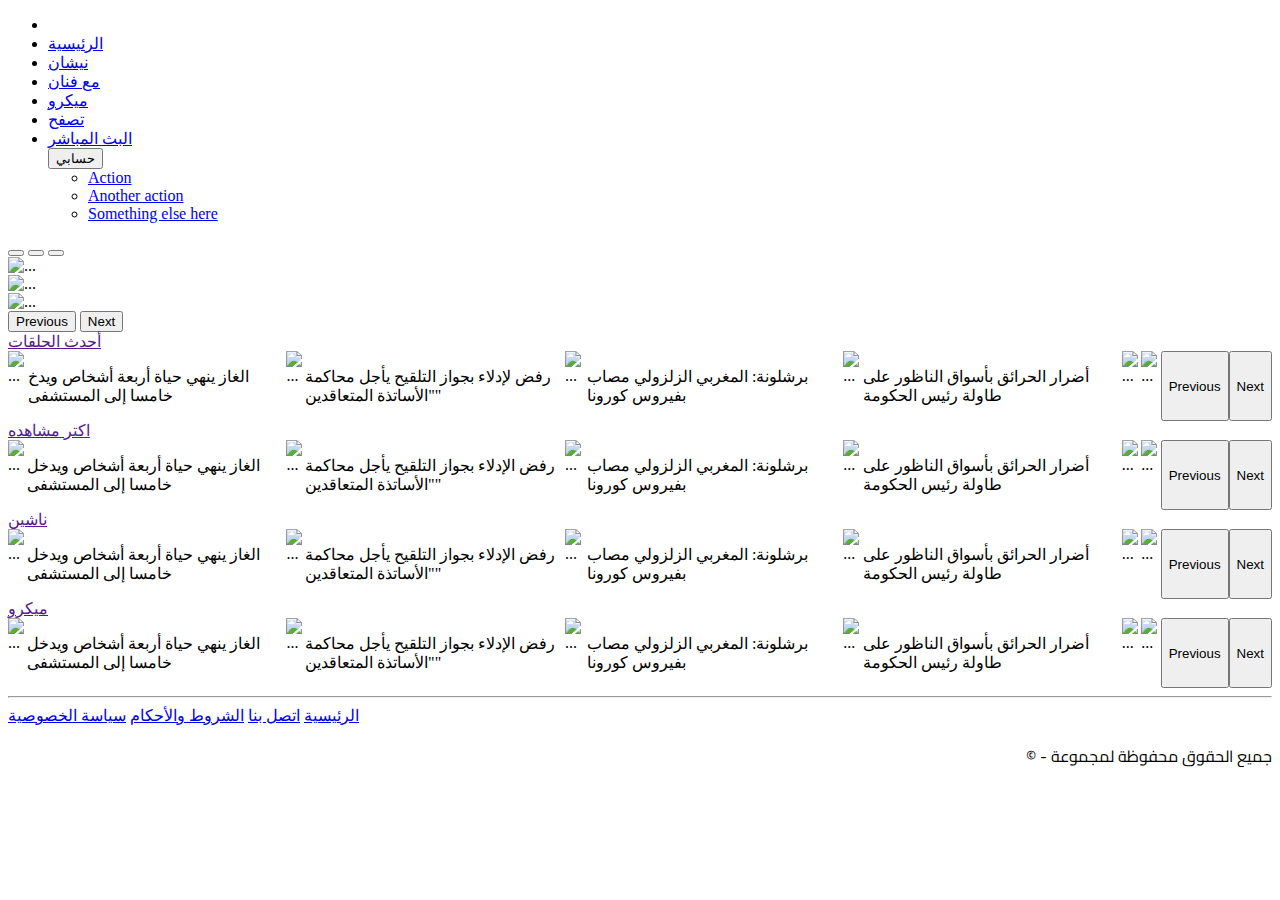
==== Home.html @ a3619cd4 "modifie" ====
<!doctype html>
<html lang="en">
  <head>
    <meta http-equiv="X-UA-Compatible" content="IE=edge">
    <meta name="viewport" content="width=device-width, initial-scale=1.0">
    <meta charset="utf-8">
    <link rel="stylesheet" href="css/home.css">
    <link rel="preconnect" href="https://fonts.googleapis.com">
    <link rel="preconnect" href="https://fonts.gstatic.com" crossorigin>
    <link href="https://fonts.googleapis.com/css2?family=Cairo:wght@200&display=swap" rel="stylesheet">
    <link href="https://cdn.jsdelivr.net/npm/bootstrap@5.1.3/dist/css/bootstrap.min.css" rel="stylesheet" integrity="sha384-1BmE4kWBq78iYhFldvKuhfTAU6auU8tT94WrHftjDbrCEXSU1oBoqyl2QvZ6jIW3" crossorigin="anonymous">
    <script src="https://cdn.jsdelivr.net/npm/@popperjs/core@2.11.5/dist/umd/popper.min.js" integrity="sha384-Xe+8cL9oJa6tN/veChSP7q+mnSPaj5Bcu9mPX5F5xIGE0DVittaqT5lorf0EI7Vk" crossorigin="anonymous"></script>
    <script src="https://cdn.jsdelivr.net/npm/bootstrap@5.2.0-beta1/dist/js/bootstrap.min.js" integrity="sha384-kjU+l4N0Yf4ZOJErLsIcvOU2qSb74wXpOhqTvwVx3OElZRweTnQ6d31fXEoRD1Jy" crossorigin="anonymous"></script>
    <title>RIFTV</title>
  </head>

<body>
<div>
<nav class="bg-dark">
<ul class="nav">
    <li class="nav-item">
    <a href="#" class="navbar-brand"><img src="/img/logo.png" alt=""></a>
    </li>
    <li class="nav-item">
    <a class="nav-link text-white" href="#">الرئيسية</a>
    </li>
    <li class="nav-item">
    <a class="nav-link text-white" href="#">نيشان</a>
    </li>
    <li class="nav-item">
    <a class="nav-link text-white" href="#">مع فنان</a>
    </li>
    <li class="nav-item">
    <a class="nav-link text-white" href="#">ميكرو</a>
    </li>
    <li class="nav-item">
    <a class="nav-link text-white" href="#">تصفح</a>
    </li>
    <li class="nav-item">
    <a class="nav-link text-white" href="#">البث المباشر</a>
    </li>
<div class="dropdown">
    <button class="btn btn-dark dropdown-toggle" type="button" id="dropdownMenuButton1" data-bs-toggle="dropdown" aria-expanded="false">
        حسابي
    </button>
    <ul class="dropdown-menu" aria-labelledby="dropdownMenuButton1">
        <li><a class="dropdown-item" href="#">Action</a></li>
        <li><a class="dropdown-item" href="#">Another action</a></li>
        <li><a class="dropdown-item" href="#">Something else here</a></li>
    </ul>
</div>
</ul>
</nav>
<div id="carouselExampleIndicators" class="carousel slide" data-bs-ride="carousel">
<div class="carousel-indicators">
    <button type="button" data-bs-target="#carouselExampleIndicators" data-bs-slide-to="0" class="active" aria-current="true" aria-label="Slide 1"></button>
    <button type="button" data-bs-target="#carouselExampleIndicators" data-bs-slide-to="1" aria-label="Slide 2"></button>
    <button type="button" data-bs-target="#carouselExampleIndicators" data-bs-slide-to="2" aria-label="Slide 3"></button>
</div>
<div class="carousel-inner">
    <div class="carousel-item active">
    <img src="/img/HeroImg.png" class="d-block w-100" alt="...">
    </div>
    <div class="carousel-item">
    <img src="/img/HeroImg.png" class="d-block w-100" alt="...">
    </div>
    <div class="carousel-item">
    <img src="/img/HeroImg.png" class="d-block w-100" alt="...">
    </div>
</div>
<button class="carousel-control-prev" type="button" data-bs-target="#carouselExampleIndicators" data-bs-slide="prev">
    <span class="carousel-control-prev-icon" aria-hidden="true"></span>
    <span class="visually-hidden">Previous</span>
</button>
<button class="carousel-control-next" type="button" data-bs-target="#carouselExampleIndicators" data-bs-slide="next">
    <span class="carousel-control-next-icon" aria-hidden="true"></span>
    <span class="visually-hidden">Next</span>
</button>
</div>
<div>
<section class="bg-dark">
<a class="hero1 text-white" href="">أحدث الحلقات</a>
</div>
<div id="carouselExampleSlidesOnly bg-dark" class="carousel slide" data-bs-ride="carousel">
  <div class="carousel-inner bg-dark" style="display: flex;">
    <div class="card bg-dark text-white" style="width: 25rem; display: flex;">
    <img src="img/image1.png" class="card-img-top" alt="...">
    <div class="card-body">
      <p class="card-text">الغاز ينهي حياة أربعة أشخاص ويدخ خامسا إلى المستشفى</p>
    </div>
  </div>
  <div class="card bg-dark text-white" style="width: 25rem; display: flex;">
    <img src="img/image2.png" class="card-img-top" alt="...">
    <div class="card-body">
      <p class="card-text">رفض لإدلاء بجواز التلقيح يأجل محاكمة "الأساتذة المتعاقدين" </p>
    </div>
  </div>
  <div class="card bg-dark text-white" style="width: 25rem; display: flex;">
    <img src="img/image3.png" class="card-img-top" alt="...">
    <div class="card-body">
      <p class="card-text">برشلونة: المغربي الزلزولي مصاب بفيروس كورونا</p>
    </div>
  </div>
  <div class="card bg-dark text-white" style="width: 25rem; display: flex;">
    <img src="img/image4.png" class="card-img-top" alt="...">
    <div class="card-body">
      <p class="card-text">أضرار الحرائق بأسواق الناظور على طاولة رئيس الحكومة</p>
    </div>
  </div>
  <div class="carousel-item">
    <img src="..." class="d-block w-100" alt="...">
  </div>
  <div class="carousel-item">
    <img src="..." class="d-block w-100" alt="...">
  </div>
  <button class="carousel-control-prev" type="button" data-bs-target="#carouselExampleDark" data-bs-slide="prev">
    <span class="carousel-control-prev-icon" aria-hidden="true"></span>
    <span class="visually-hidden">Previous</span>
  </button>
  <button class="carousel-control-next" type="button" data-bs-target="#carouselExampleDark" data-bs-slide="next">
    <span class="carousel-control-next-icon" aria-hidden="true"></span>
    <span class="visually-hidden">Next</span>
  </button>
</div>
</div>
<div>
<section class="bg-dark">
  <a class="hero1 text-white" href="">اكتر مشاهده</a>
</section>
</div>
<div id="carouselExampleSlidesOnly bg-dark" class="carousel slide" data-bs-ride="carousel">
  <div class="carousel-inner bg-dark" style="display: flex;">
    <div class="card bg-dark text-white" style="width: 25rem; display: flex;">
      <img src="img/image1.png" class="card-img-top" alt="...">
      <div class="card-body">
        <p class="card-text">الغاز ينهي حياة أربعة أشخاص ويدخل خامسا إلى المستشفى</p>
      </div>
    </div>
    <div class="card bg-dark text-white" style="width: 25rem; display: flex;">
      <img src="img/image2.png" class="card-img-top" alt="...">
      <div class="card-body">
        <p class="card-text">رفض الإدلاء بجواز التلقيح يأجل محاكمة "الأساتذة المتعاقدين" </p>
      </div>
    </div>
    <div class="card bg-dark text-white" style="width: 25rem; display: flex;">
      <img src="img/image3.png" class="card-img-top" alt="...">
      <div class="card-body">
        <p class="card-text">برشلونة: المغربي الزلزولي مصاب بفيروس كورونا</p>
      </div>
    </div>
    <div class="card bg-dark text-white" style="width: 25rem; display: flex;">
      <img src="img/image4.png" class="card-img-top" alt="...">
      <div class="card-body">
        <p class="card-text">أضرار الحرائق بأسواق الناظور على طاولة رئيس الحكومة</p>
      </div>
    </div>
    <div class="carousel-item">
      <img src="..." class="d-block w-100" alt="...">
    </div>
    <div class="carousel-item">
      <img src="..." class="d-block w-100" alt="...">
    </div>
    <button class="carousel-control-prev" type="button" data-bs-target="#carouselExampleDark" data-bs-slide="prev">
      <span class="carousel-control-prev-icon" aria-hidden="true"></span>
      <span class="visually-hidden">Previous</span>
    </button>
    <button class="carousel-control-next" type="button" data-bs-target="#carouselExampleDark" data-bs-slide="next">
      <span class="carousel-control-next-icon" aria-hidden="true"></span>
      <span class="visually-hidden">Next</span>
    </button>
  </div>
</div>
<div>
<section class="bg-dark">
  <a class="hero1 text-white" href="">ناشين</a>
</section>
</div>
<div id="carouselExampleSlidesOnly bg-dark" class="carousel slide" data-bs-ride="carousel">
<div class="carousel-inner bg-dark" style="display: flex;">
  <div class="card bg-dark text-white" style="width: 25rem; display: flex;">
    <img src="img/image1.png" class="card-img-top" alt="...">
    <div class="card-body">
      <p class="card-text">الغاز ينهي حياة أربعة أشخاص ويدخل خامسا إلى المستشفى</p>
    </div>
  </div>
  <div class="card bg-dark text-white" style="width: 25rem; display: flex;">
    <img src="img/image2.png" class="card-img-top" alt="...">
    <div class="card-body">
      <p class="card-text">رفض الإدلاء بجواز التلقيح يأجل محاكمة "الأساتذة المتعاقدين" </p>
    </div>
  </div>
  <div class="card bg-dark text-white" style="width: 25rem; display: flex;">
    <img src="img/image3.png" class="card-img-top" alt="...">
    <div class="card-body">
      <p class="card-text">برشلونة: المغربي الزلزولي مصاب بفيروس كورونا</p>
    </div>
  </div>
  <div class="card bg-dark text-white" style="width: 25rem; display: flex;">
    <img src="img/image4.png" class="card-img-top" alt="...">
    <div class="card-body">
      <p class="card-text">أضرار الحرائق بأسواق الناظور على طاولة رئيس الحكومة</p>
    </div>
  </div>
  <div class="carousel-item">
    <img src="..." class="d-block w-100" alt="...">
  </div>
  <div class="carousel-item">
    <img src="..." class="d-block w-100" alt="...">
  </div>
  <button class="carousel-control-prev" type="button" data-bs-target="#carouselExampleDark" data-bs-slide="prev">
    <span class="carousel-control-prev-icon" aria-hidden="true"></span>
    <span class="visually-hidden">Previous</span>
  </button>
  <button class="carousel-control-next" type="button" data-bs-target="#carouselExampleDark" data-bs-slide="next">
    <span class="carousel-control-next-icon" aria-hidden="true"></span>
    <span class="visually-hidden">Next</span>
  </button>
</div>
</div>
<div>
  <section class="bg-dark">
    <a class="hero1 text-white" href="">ميكرو</a>
  </section>
</div>
<div id="carouselExampleSlidesOnly bg-dark" class="carousel slide" data-bs-ride="carousel">
<div class="carousel-inner bg-dark" style="display: flex;">
  <div class="card bg-dark text-white" style="width: 25rem; display: flex;">
    <img src="img/image1.png" class="card-img-top" alt="...">
    <div class="card-body">
      <p class="card-text">الغاز ينهي حياة أربعة أشخاص ويدخل خامسا إلى المستشفى</p>
    </div>
  </div>
  <div class="card bg-dark text-white" style="width: 25rem; display: flex;">
    <img src="img/image2.png" class="card-img-top" alt="...">
    <div class="card-body">
      <p class="card-text">رفض الإدلاء بجواز التلقيح يأجل محاكمة "الأساتذة المتعاقدين" </p>
    </div>
  </div>
  <div class="card bg-dark text-white" style="width: 25rem; display: flex;">
    <img src="img/image3.png" class="card-img-top" alt="...">
    <div class="card-body">
      <p class="card-text">برشلونة: المغربي الزلزولي مصاب بفيروس كورونا</p>
    </div>
  </div>
  <div class="card bg-dark text-white" style="width: 25rem; display: flex;">
    <img src="img/image4.png" class="card-img-top" alt="...">
    <div class="card-body">
      <p class="card-text">أضرار الحرائق بأسواق الناظور على طاولة رئيس الحكومة</p>
    </div>
  </div>
  <div class="carousel-item">
    <img src="..." class="d-block w-100" alt="...">
  </div>
  <div class="carousel-item">
    <img src="..." class="d-block w-100" alt="...">
  </div>
  <button class="carousel-control-prev" type="button" data-bs-target="#carouselExampleDark" data-bs-slide="prev">
    <span class="carousel-control-prev-icon" aria-hidden="true"></span>
    <span class="visually-hidden">Previous</span>
  </button>
  <button class="carousel-control-next" type="button" data-bs-target="#carouselExampleDark" data-bs-slide="next">
    <span class="carousel-control-next-icon" aria-hidden="true"></span>
    <span class="visually-hidden">Next</span>
  </button>
</div>
</div>
</section>
<section class="bg-dark">
<footer class="main-footer bg-dark text-white">
  <hr />
<div class="rox">
  <div class="col-sm">
    <div class="footer"><a href="#" class="text-white">الرئيسية</a>
    <a href="#" class="text-white">اتصل بنا</a>
    <a href="#" class="text-white">الشروط والأحكام</a>
    <a href="#" class="text-white">سياسة الخصوصية</a></div>
    <div style="font-family: 'Cairo', sans-serif; direction: rtl;"><p class="text-center bg-dark text-white">جميع الحقوق محفوظة لمجموعة - ©</p></div>
  </div>
</div>
</footer>
</section>
</div>
    <script src="/js/bootstrap.bundle.min.js"></script>
  </body>
</html>
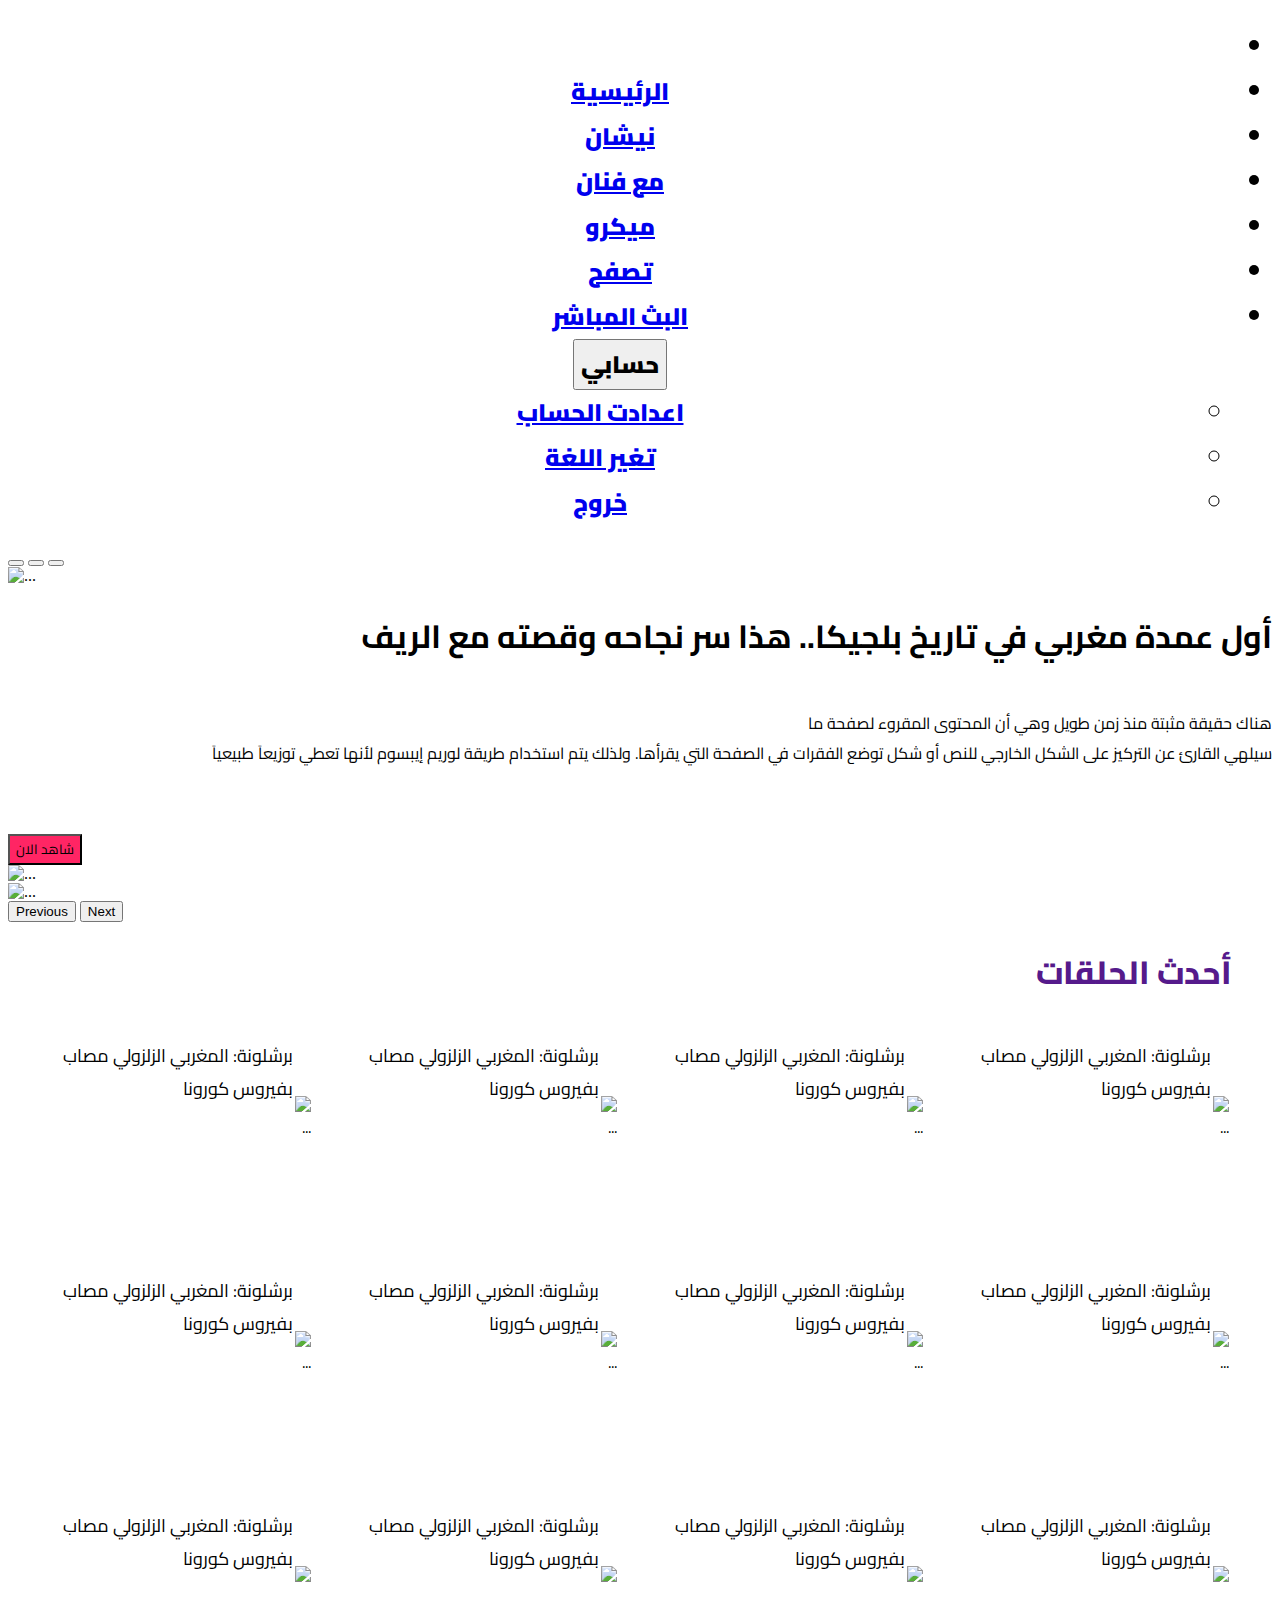
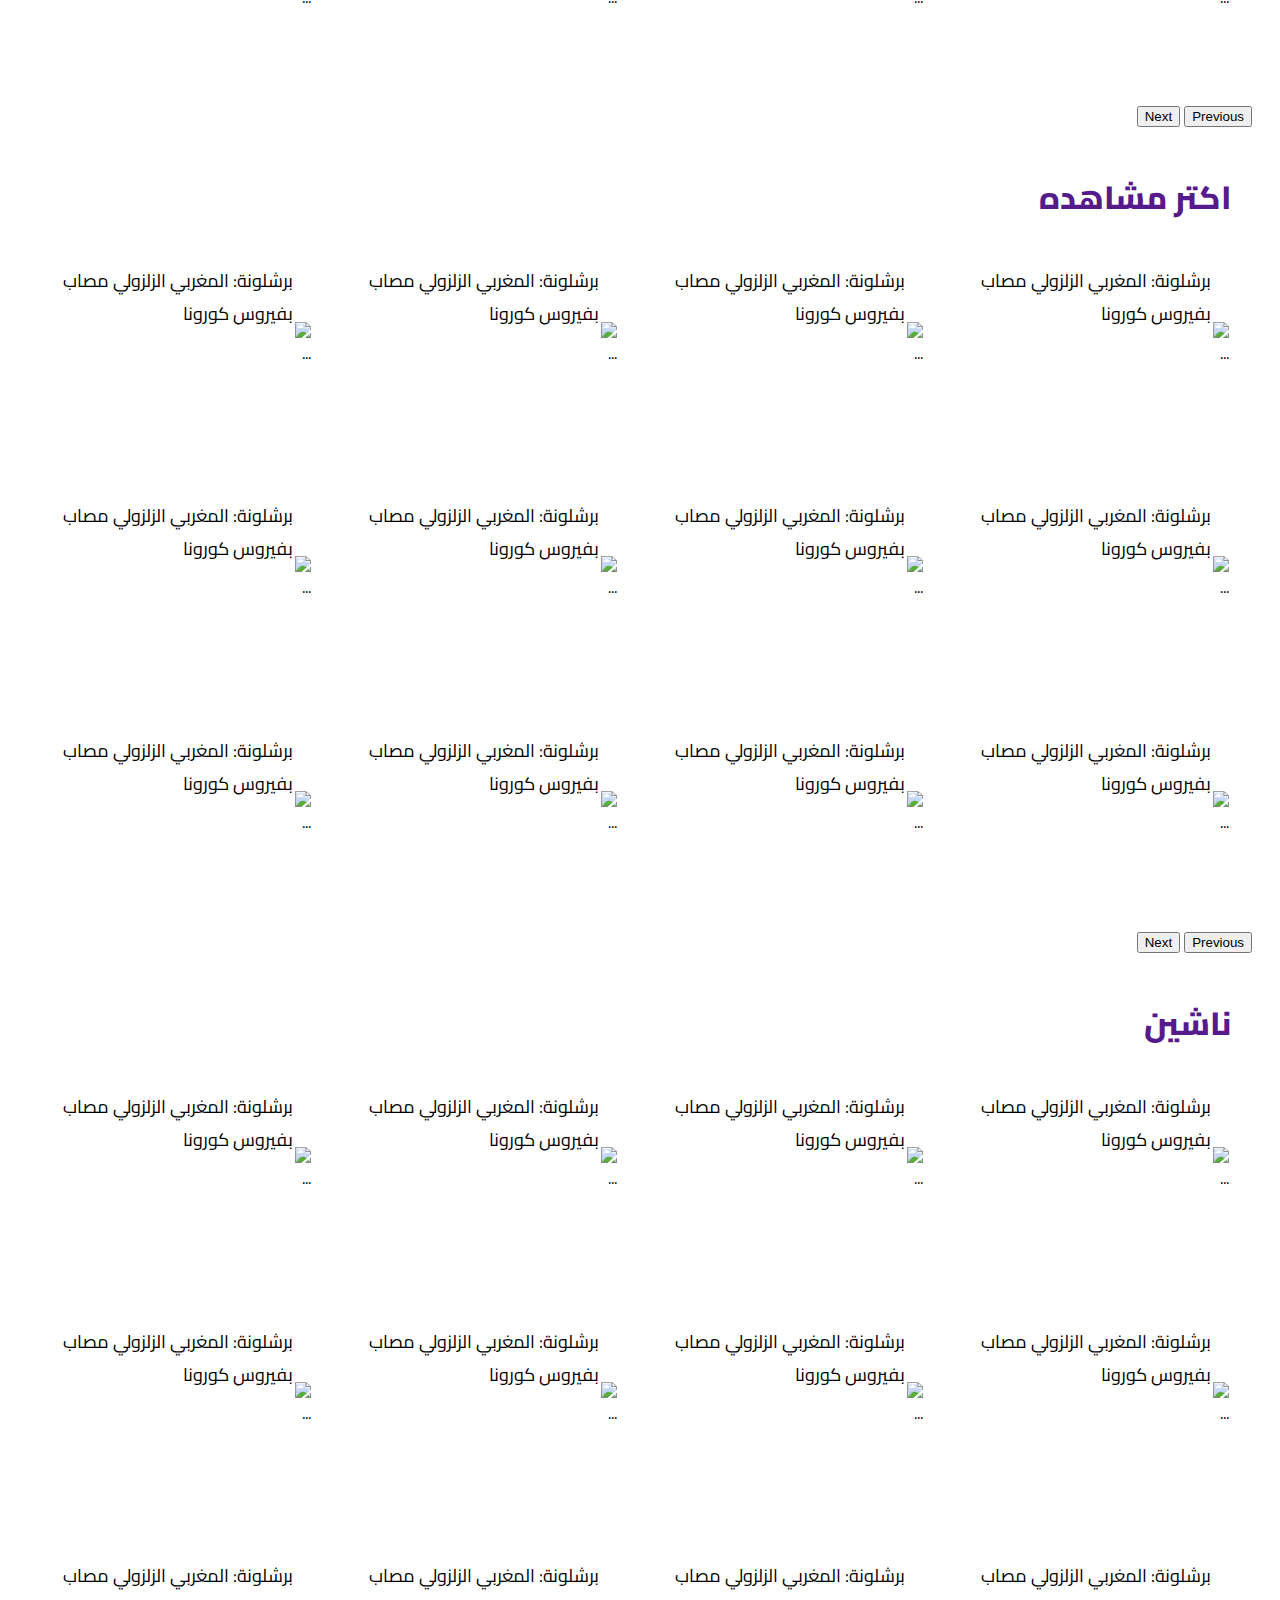
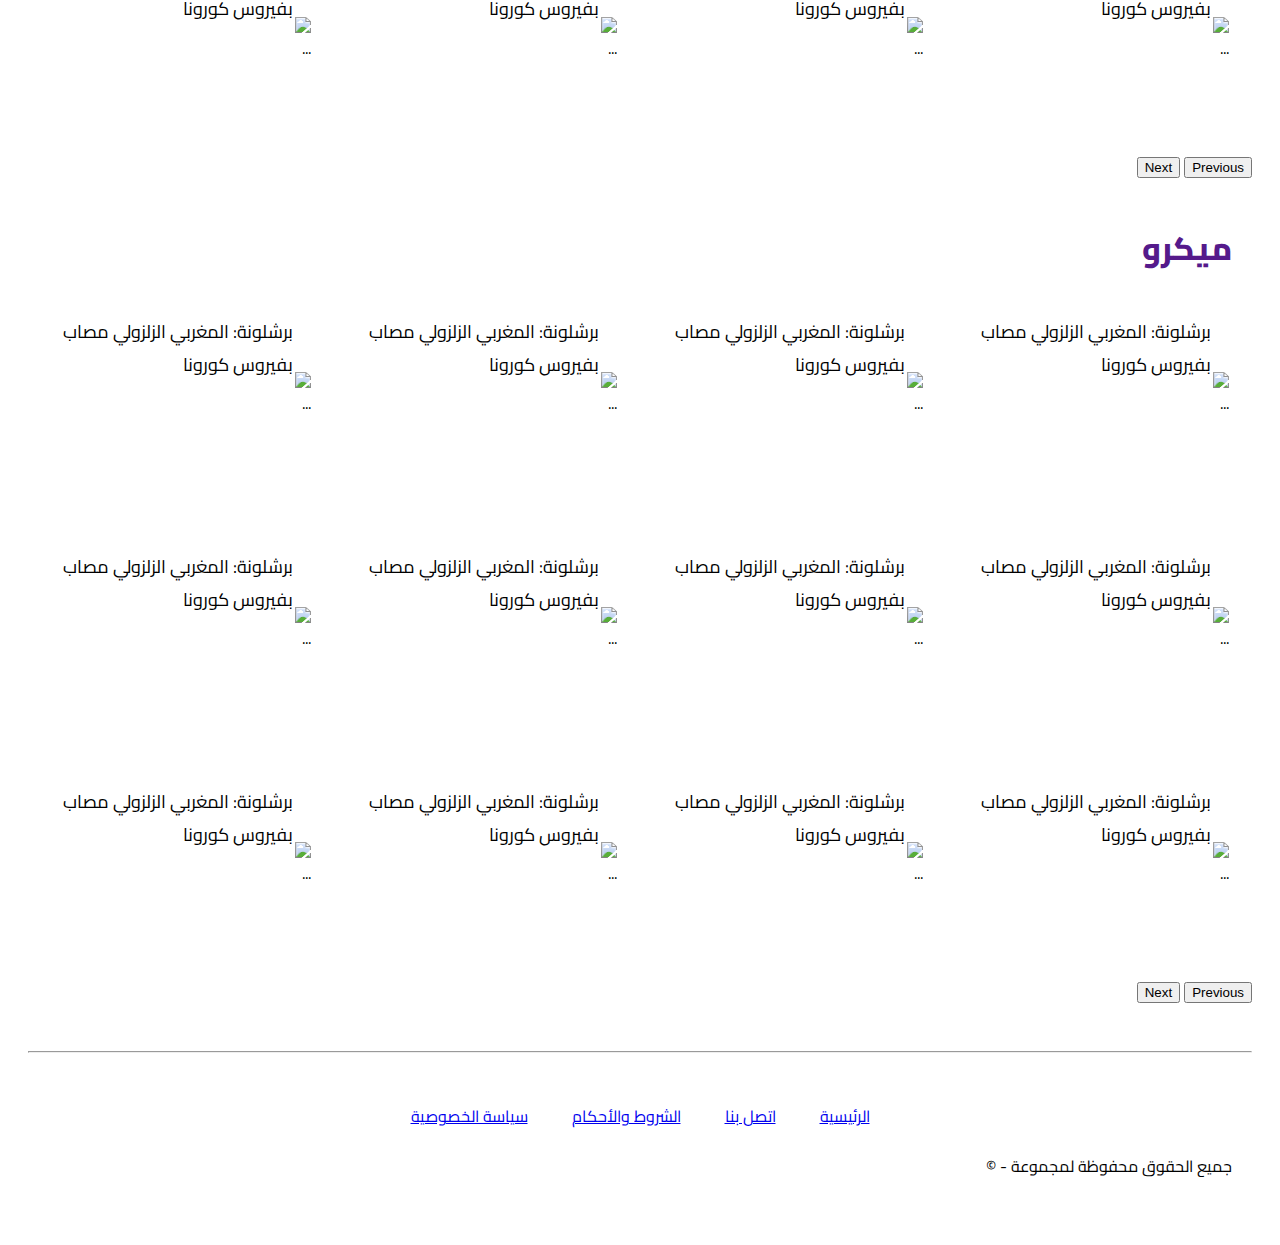
==== commit 31b13220: "dropdown" ====
--- a/Home.html
+++ b/Home.html
@@ -39,247 +39,645 @@
     <li class="nav-item">
     <a class="nav-link text-white" href="#">البث المباشر</a>
     </li>
-<div class="dropdown">
-    <button class="btn btn-dark dropdown-toggle" type="button" id="dropdownMenuButton1" data-bs-toggle="dropdown" aria-expanded="false">
+<div class="dropdown position-absolute top-0 start-0 ps-5 d-flex pt-4">
+    <button class="btn btn-dark dropdown-toggle" style="font-size: 24px; font-weight: 900; font-family: 'Cairo', sans-serif; text-align: center; align-items: center;"
+     type="button" id="dropdownMenuButton1" data-bs-toggle="dropdown" aria-expanded="false">
         حسابي
     </button>
     <ul class="dropdown-menu" aria-labelledby="dropdownMenuButton1">
-        <li><a class="dropdown-item" href="#">Action</a></li>
-        <li><a class="dropdown-item" href="#">Another action</a></li>
-        <li><a class="dropdown-item" href="#">Something else here</a></li>
+        <li><a class="dropdown-item" href="#">اعدادت الحساب</a></li>
+        <li><a class="dropdown-item" href="#">تغير اللغة</a></li>
+        <li><a class="dropdown-item" href="#">خروج</a></li>
     </ul>
 </div>
 </ul>
 </nav>
+<header>
 <div id="carouselExampleIndicators" class="carousel slide" data-bs-ride="carousel">
 <div class="carousel-indicators">
-    <button type="button" data-bs-target="#carouselExampleIndicators" data-bs-slide-to="0" class="active" aria-current="true" aria-label="Slide 1"></button>
-    <button type="button" data-bs-target="#carouselExampleIndicators" data-bs-slide-to="1" aria-label="Slide 2"></button>
-    <button type="button" data-bs-target="#carouselExampleIndicators" data-bs-slide-to="2" aria-label="Slide 3"></button>
+  <button  type="button" data-bs-target="#carouselExampleIndicators" data-bs-slide-to="0" class="active" aria-current="true" aria-label="Slide 1"></button>
+  <button  type="button" data-bs-target="#carouselExampleIndicators" data-bs-slide-to="1" aria-label="Slide 2"></button>
+  <button  type="button" data-bs-target="#carouselExampleIndicators" data-bs-slide-to="2" aria-label="Slide 3"></button>
 </div>
 <div class="carousel-inner">
-    <div class="carousel-item active">
-    <img src="/img/HeroImg.png" class="d-block w-100" alt="...">
-    </div>
-    <div class="carousel-item">
-    <img src="/img/HeroImg.png" class="d-block w-100" alt="...">
-    </div>
-    <div class="carousel-item">
-    <img src="/img/HeroImg.png" class="d-block w-100" alt="...">
-    </div>
+<div class="carousel-item active">
+<img src="/img/HeroImg.png" class="d-block w-100" alt="...">
+<div class="carousel-caption d-none d-md-block position-absolute top-50 end-0 translate-middle-y">
+  <h1 class="text-end fs-1 fw-bolder px-5"> أول عمدة مغربي في تاريخ بلجيكا.. هذا سر نجاحه وقصته مع الريف</h1>
+  <p class="text-end fw-bold lh-base text-dark fs-4 text-wrap px-5">هناك حقيقة مثبتة منذ زمن طويل وهي أن المحتوى المقروء لصفحة ما
+    <br> سيلهي القارئ عن التركيز على الشكل الخارجي 
+    للنص أو شكل توضع الفقرات في الصفحة التي يقرأها. 
+    ولذلك يتم استخدام طريقة لوريم إيبسوم لأنها تعطي توزيعاَ طبيعياَ</p>
+    <button type="button" class="btn btn-lg col-3 text-white position-absolute top-50 end-0 translate-middle-y"
+      style="background-color: #FF2564; font-family: 'Cairo', sans-serif; margin-top: 50px;">شاهد الان</button>
+</div>
+</div>
+<div class="carousel-item">
+  <img src="/img/HeroImg.png" class="d-block w-100" alt="..."> 
+</div>
+<div class="carousel-item">
+<img src="/img/HeroImg.png" class="d-block w-100" alt="...">
+</div>
 </div>
 <button class="carousel-control-prev" type="button" data-bs-target="#carouselExampleIndicators" data-bs-slide="prev">
-    <span class="carousel-control-prev-icon" aria-hidden="true"></span>
-    <span class="visually-hidden">Previous</span>
+<span class="visually-hidden">Previous</span>
 </button>
 <button class="carousel-control-next" type="button" data-bs-target="#carouselExampleIndicators" data-bs-slide="next">
-    <span class="carousel-control-next-icon" aria-hidden="true"></span>
+<span class="visually-hidden">Next</span>
+</button>
+</div>
+</header>
+
+
+<section class="bg-dark">
+<div class="bg-dark px-4 pt-3" style="direction: rtl;">
+  <a class="hero1 text-white bg-dark" href="">أحدث الحلقات</a>
+</div>
+
+<div id="carouselExampleControls" class="carousel slide" data-bs-ride="carousel">
+<div class="carousel-inner">
+<div class="carousel-item active">
+<div class="cards-wrapper">
+  <div class="card
+ bg-dark">
+    <div class="image-wrapper">
+<img src="/img/image1.png"  alt="...">
+</div>
+<div class="card-body bg-dark text-white">
+<h5 class="card-title"></h5>
+<p class="card-text">برشلونة: المغربي الزلزولي مصاب بفيروس كورونا</p>
+</div>
+</div>
+<div class="card bg-dark">
+<div class="image-wrapper">
+<img src="/img/image2.png"  alt="...">
+</div>
+<div class="card-body bg-dark text-white">
+<h5 class="card-title"></h5>
+<p class="card-text">برشلونة: المغربي الزلزولي مصاب بفيروس كورونا</p>
+</div>
+</div>
+<div class="card bg-dark">
+<div class="image-wrapper">
+<img src="/img/image3.png"  alt="...">
+</div>
+<div class="card-body bg-dark text-white">
+<h5 class="card-title"></h5>
+<p class="card-text">برشلونة: المغربي الزلزولي مصاب بفيروس كورونا</p>
+</div>
+</div>
+<div class="card bg-dark">
+<div class="image-wrapper">
+<img src="/img/image4.png"  alt="...">
+</div>
+<div class="card-body bg-dark text-white">
+<h5 class="card-title"></h5>
+<p class="card-text">برشلونة: المغربي الزلزولي مصاب بفيروس كورونا</p>
+</div>
+</div>
+</div>
+</div>
+<div class="carousel-item">
+<div class="cards-wrapper">
+  <div class="card
+ bg-dark">
+    <div class="image-wrapper">
+<img src="/img/image1.png"  alt="...">
+</div>
+<div class="card-body bg-dark text-white">
+<h5 class="card-title"></h5>
+<p class="card-text">برشلونة: المغربي الزلزولي مصاب بفيروس كورونا</p>
+</div>
+</div>
+<div class="card bg-dark">
+<div class="image-wrapper">
+<img src="/img/image2.png"  alt="...">
+</div>
+<div class="card-body bg-dark text-white">
+<h5 class="card-title"></h5>
+<p class="card-text">برشلونة: المغربي الزلزولي مصاب بفيروس كورونا</p>
+</div>
+</div>
+<div class="card bg-dark">
+<div class="image-wrapper">
+<img src="/img/image3.png"  alt="...">
+</div>
+<div class="card-body bg-dark text-white">
+<h5 class="card-title"></h5>
+<p class="card-text">برشلونة: المغربي الزلزولي مصاب بفيروس كورونا</p>
+</div>
+</div>
+<div class="card bg-dark">
+<div class="image-wrapper">
+<img src="/img/image4.png"  alt="...">
+</div>
+<div class="card-body bg-dark text-white">
+<h5 class="card-title"></h5>
+<p class="card-text">برشلونة: المغربي الزلزولي مصاب بفيروس كورونا</p>
+</div>
+</div>
+</div>
+</div>
+<div class="carousel-item">
+<div class="cards-wrapper">
+  <div class="card
+ bg-dark">
+    <div class="image-wrapper">
+<img src="/img/image1.png"  alt="...">
+</div>
+<div class="card-body bg-dark text-white">
+<h5 class="card-title"></h5>
+<p class="card-text">برشلونة: المغربي الزلزولي مصاب بفيروس كورونا</p>
+</div>
+</div>
+<div class="card bg-dark">
+<div class="image-wrapper">
+<img src="/img/image2.png"  alt="...">
+</div>
+<div class="card-body bg-dark text-white">
+<h5 class="card-title"></h5>
+<p class="card-text">برشلونة: المغربي الزلزولي مصاب بفيروس كورونا</p>
+</div>
+</div>
+<div class="card bg-dark">
+<div class="image-wrapper">
+<img src="/img/image3.png"  alt="...">
+</div>
+<div class="card-body bg-dark text-white">
+<h5 class="card-title"></h5>
+<p class="card-text">برشلونة: المغربي الزلزولي مصاب بفيروس كورونا</p>
+</div>
+</div>
+<div class="card bg-dark">
+<div class="image-wrapper">
+<img src="/img/image4.png"  alt="...">
+</div>
+<div class="card-body bg-dark text-white">
+<h5 class="card-title"></h5>
+<p class="card-text">برشلونة: المغربي الزلزولي مصاب بفيروس كورونا</p>
+</div>
+</div>
+</div>
+</div>
+</div>
+<button class="carousel-control-prev" type="button" data-bs-target="#carouselExampleControls" data-bs-slide="prev">
+<span class="carousel-control-prev-icon position-absolute top-50 start-0 translate-middle" aria-hidden="true"></span>
+<span class="visually-hidden">Previous</span>
+</button>
+<button class="carousel-control-next" type="button" data-bs-target="#carouselExampleControls" data-bs-slide="next">
+<span class="carousel-control-next-icon position-absolute top-50 start-100 translate-middle" aria-hidden="true"></span>
+<span class="visually-hidden">Next</span>
+</button>
+</div>
+</section>
+
+<section class="bg-dark">
+  <div class="bg-dark px-4 pt-3" style="direction: rtl;">
+    <a class="hero1 text-white bg-dark" href=""> اكتر مشاهده</a>
+  </div>
+  
+  <div id="carouselExampleControls" class="carousel slide" data-bs-ride="carousel">
+  <div class="carousel-inner">
+  <div class="carousel-item active">
+  <div class="cards-wrapper">
+    <div class="card
+   bg-dark">
+      <div class="image-wrapper">
+  <img src="/img/image1.png"  alt="...">
+  </div>
+  <div class="card-body bg-dark text-white">
+  <h5 class="card-title"></h5>
+  <p class="card-text">برشلونة: المغربي الزلزولي مصاب بفيروس كورونا</p>
+  </div>
+  </div>
+  <div class="card bg-dark">
+  <div class="image-wrapper">
+  <img src="/img/image2.png"  alt="...">
+  </div>
+  <div class="card-body bg-dark text-white">
+  <h5 class="card-title"></h5>
+  <p class="card-text">برشلونة: المغربي الزلزولي مصاب بفيروس كورونا</p>
+  </div>
+  </div>
+  <div class="card bg-dark">
+  <div class="image-wrapper">
+  <img src="/img/image3.png"  alt="...">
+  </div>
+  <div class="card-body bg-dark text-white">
+  <h5 class="card-title"></h5>
+  <p class="card-text">برشلونة: المغربي الزلزولي مصاب بفيروس كورونا</p>
+  </div>
+  </div>
+  <div class="card bg-dark">
+  <div class="image-wrapper">
+  <img src="/img/image4.png"  alt="...">
+  </div>
+  <div class="card-body bg-dark text-white">
+  <h5 class="card-title"></h5>
+  <p class="card-text">برشلونة: المغربي الزلزولي مصاب بفيروس كورونا</p>
+  </div>
+  </div>
+  </div>
+  </div>
+  <div class="carousel-item">
+  <div class="cards-wrapper">
+    <div class="card
+   bg-dark">
+      <div class="image-wrapper">
+  <img src="/img/image1.png"  alt="...">
+  </div>
+  <div class="card-body bg-dark text-white">
+  <h5 class="card-title"></h5>
+  <p class="card-text">برشلونة: المغربي الزلزولي مصاب بفيروس كورونا</p>
+  </div>
+  </div>
+  <div class="card bg-dark">
+  <div class="image-wrapper">
+  <img src="/img/image2.png"  alt="...">
+  </div>
+  <div class="card-body bg-dark text-white">
+  <h5 class="card-title"></h5>
+  <p class="card-text">برشلونة: المغربي الزلزولي مصاب بفيروس كورونا</p>
+  </div>
+  </div>
+  <div class="card bg-dark">
+  <div class="image-wrapper">
+  <img src="/img/image3.png"  alt="...">
+  </div>
+  <div class="card-body bg-dark text-white">
+  <h5 class="card-title"></h5>
+  <p class="card-text">برشلونة: المغربي الزلزولي مصاب بفيروس كورونا</p>
+  </div>
+  </div>
+  <div class="card bg-dark">
+  <div class="image-wrapper">
+  <img src="/img/image4.png"  alt="...">
+  </div>
+  <div class="card-body bg-dark text-white">
+  <h5 class="card-title"></h5>
+  <p class="card-text">برشلونة: المغربي الزلزولي مصاب بفيروس كورونا</p>
+  </div>
+  </div>
+  </div>
+  </div>
+  <div class="carousel-item">
+  <div class="cards-wrapper">
+    <div class="card
+   bg-dark">
+      <div class="image-wrapper">
+  <img src="/img/image1.png"  alt="...">
+  </div>
+  <div class="card-body bg-dark text-white">
+  <h5 class="card-title"></h5>
+  <p class="card-text">برشلونة: المغربي الزلزولي مصاب بفيروس كورونا</p>
+  </div>
+  </div>
+  <div class="card bg-dark">
+  <div class="image-wrapper">
+  <img src="/img/image2.png"  alt="...">
+  </div>
+  <div class="card-body bg-dark text-white">
+  <h5 class="card-title"></h5>
+  <p class="card-text">برشلونة: المغربي الزلزولي مصاب بفيروس كورونا</p>
+  </div>
+  </div>
+  <div class="card bg-dark">
+  <div class="image-wrapper">
+  <img src="/img/image3.png"  alt="...">
+  </div>
+  <div class="card-body bg-dark text-white">
+  <h5 class="card-title"></h5>
+  <p class="card-text">برشلونة: المغربي الزلزولي مصاب بفيروس كورونا</p>
+  </div>
+  </div>
+  <div class="card bg-dark">
+  <div class="image-wrapper">
+  <img src="/img/image4.png"  alt="...">
+  </div>
+  <div class="card-body bg-dark text-white">
+  <h5 class="card-title"></h5>
+  <p class="card-text">برشلونة: المغربي الزلزولي مصاب بفيروس كورونا</p>
+  </div>
+  </div>
+  </div>
+  </div>
+  </div>
+  <button class="carousel-control-prev" type="button" data-bs-target="#carouselExampleControls" data-bs-slide="prev">
+  <span class="carousel-control-prev-icon position-absolute top-50 start-0 translate-middle" aria-hidden="true"></span>
+  <span class="visually-hidden">Previous</span>
+  </button>
+  <button class="carousel-control-next" type="button" data-bs-target="#carouselExampleControls" data-bs-slide="next">
+  <span class="carousel-control-next-icon position-absolute top-50 start-100 translate-middle" aria-hidden="true"></span>
+  <span class="visually-hidden">Next</span>
+  </button>
+  </div>
+  </section>
+
+  <section class="bg-dark">
+    <div class="bg-dark px-4 pt-3" style="direction: rtl;">
+      <a class="hero1 text-white bg-dark" href=""> ناشين</a>
+    </div>
+    
+    <div id="carouselExampleControls" class="carousel slide" data-bs-ride="carousel">
+    <div class="carousel-inner">
+    <div class="carousel-item active">
+    <div class="cards-wrapper">
+      <div class="card
+     bg-dark">
+        <div class="image-wrapper">
+    <img src="/img/image1.png"  alt="...">
+    </div>
+    <div class="card-body bg-dark text-white">
+    <h5 class="card-title"></h5>
+    <p class="card-text">برشلونة: المغربي الزلزولي مصاب بفيروس كورونا</p>
+    </div>
+    </div>
+    <div class="card bg-dark">
+    <div class="image-wrapper">
+    <img src="/img/image2.png"  alt="...">
+    </div>
+    <div class="card-body bg-dark text-white">
+    <h5 class="card-title"></h5>
+    <p class="card-text">برشلونة: المغربي الزلزولي مصاب بفيروس كورونا</p>
+    </div>
+    </div>
+    <div class="card bg-dark">
+    <div class="image-wrapper">
+    <img src="/img/image3.png"  alt="...">
+    </div>
+    <div class="card-body bg-dark text-white">
+    <h5 class="card-title"></h5>
+    <p class="card-text">برشلونة: المغربي الزلزولي مصاب بفيروس كورونا</p>
+    </div>
+    </div>
+    <div class="card bg-dark">
+    <div class="image-wrapper">
+    <img src="/img/image4.png"  alt="...">
+    </div>
+    <div class="card-body bg-dark text-white">
+    <h5 class="card-title"></h5>
+    <p class="card-text">برشلونة: المغربي الزلزولي مصاب بفيروس كورونا</p>
+    </div>
+    </div>
+    </div>
+    </div>
+    <div class="carousel-item">
+    <div class="cards-wrapper">
+      <div class="card
+     bg-dark">
+        <div class="image-wrapper">
+    <img src="/img/image1.png"  alt="...">
+    </div>
+    <div class="card-body bg-dark text-white">
+    <h5 class="card-title"></h5>
+    <p class="card-text">برشلونة: المغربي الزلزولي مصاب بفيروس كورونا</p>
+    </div>
+    </div>
+    <div class="card bg-dark">
+    <div class="image-wrapper">
+    <img src="/img/image2.png"  alt="...">
+    </div>
+    <div class="card-body bg-dark text-white">
+    <h5 class="card-title"></h5>
+    <p class="card-text">برشلونة: المغربي الزلزولي مصاب بفيروس كورونا</p>
+    </div>
+    </div>
+    <div class="card bg-dark">
+    <div class="image-wrapper">
+    <img src="/img/image3.png"  alt="...">
+    </div>
+    <div class="card-body bg-dark text-white">
+    <h5 class="card-title"></h5>
+    <p class="card-text">برشلونة: المغربي الزلزولي مصاب بفيروس كورونا</p>
+    </div>
+    </div>
+    <div class="card bg-dark">
+    <div class="image-wrapper">
+    <img src="/img/image4.png"  alt="...">
+    </div>
+    <div class="card-body bg-dark text-white">
+    <h5 class="card-title"></h5>
+    <p class="card-text">برشلونة: المغربي الزلزولي مصاب بفيروس كورونا</p>
+    </div>
+    </div>
+    </div>
+    </div>
+    <div class="carousel-item">
+    <div class="cards-wrapper">
+      <div class="card
+     bg-dark">
+        <div class="image-wrapper">
+    <img src="/img/image1.png"  alt="...">
+    </div>
+    <div class="card-body bg-dark text-white">
+    <h5 class="card-title"></h5>
+    <p class="card-text">برشلونة: المغربي الزلزولي مصاب بفيروس كورونا</p>
+    </div>
+    </div>
+    <div class="card bg-dark">
+    <div class="image-wrapper">
+    <img src="/img/image2.png"  alt="...">
+    </div>
+    <div class="card-body bg-dark text-white">
+    <h5 class="card-title"></h5>
+    <p class="card-text">برشلونة: المغربي الزلزولي مصاب بفيروس كورونا</p>
+    </div>
+    </div>
+    <div class="card bg-dark">
+    <div class="image-wrapper">
+    <img src="/img/image3.png"  alt="...">
+    </div>
+    <div class="card-body bg-dark text-white">
+    <h5 class="card-title"></h5>
+    <p class="card-text">برشلونة: المغربي الزلزولي مصاب بفيروس كورونا</p>
+    </div>
+    </div>
+    <div class="card bg-dark">
+    <div class="image-wrapper">
+    <img src="/img/image4.png"  alt="...">
+    </div>
+    <div class="card-body bg-dark text-white">
+    <h5 class="card-title"></h5>
+    <p class="card-text">برشلونة: المغربي الزلزولي مصاب بفيروس كورونا</p>
+    </div>
+    </div>
+    </div>
+    </div>
+    </div>
+    <button class="carousel-control-prev" type="button" data-bs-target="#carouselExampleControls" data-bs-slide="prev">
+    <span class="carousel-control-prev-icon position-absolute top-50 start-0 translate-middle" aria-hidden="true"></span>
+    <span class="visually-hidden">Previous</span>
+    </button>
+    <button class="carousel-control-next" type="button" data-bs-target="#carouselExampleControls" data-bs-slide="next">
+    <span class="carousel-control-next-icon position-absolute top-50 start-100 translate-middle" aria-hidden="true"></span>
     <span class="visually-hidden">Next</span>
-</button>
-</div>
-<div>
-<section class="bg-dark">
-<a class="hero1 text-white" href="">أحدث الحلقات</a>
-</div>
-<div id="carouselExampleSlidesOnly bg-dark" class="carousel slide" data-bs-ride="carousel">
-  <div class="carousel-inner bg-dark" style="display: flex;">
-    <div class="card bg-dark text-white" style="width: 25rem; display: flex;">
-    <img src="img/image1.png" class="card-img-top" alt="...">
-    <div class="card-body">
-      <p class="card-text">الغاز ينهي حياة أربعة أشخاص ويدخ خامسا إلى المستشفى</p>
-    </div>
-  </div>
-  <div class="card bg-dark text-white" style="width: 25rem; display: flex;">
-    <img src="img/image2.png" class="card-img-top" alt="...">
-    <div class="card-body">
-      <p class="card-text">رفض لإدلاء بجواز التلقيح يأجل محاكمة "الأساتذة المتعاقدين" </p>
-    </div>
-  </div>
-  <div class="card bg-dark text-white" style="width: 25rem; display: flex;">
-    <img src="img/image3.png" class="card-img-top" alt="...">
-    <div class="card-body">
-      <p class="card-text">برشلونة: المغربي الزلزولي مصاب بفيروس كورونا</p>
-    </div>
-  </div>
-  <div class="card bg-dark text-white" style="width: 25rem; display: flex;">
-    <img src="img/image4.png" class="card-img-top" alt="...">
-    <div class="card-body">
-      <p class="card-text">أضرار الحرائق بأسواق الناظور على طاولة رئيس الحكومة</p>
-    </div>
-  </div>
-  <div class="carousel-item">
-    <img src="..." class="d-block w-100" alt="...">
-  </div>
-  <div class="carousel-item">
-    <img src="..." class="d-block w-100" alt="...">
-  </div>
-  <button class="carousel-control-prev" type="button" data-bs-target="#carouselExampleDark" data-bs-slide="prev">
-    <span class="carousel-control-prev-icon" aria-hidden="true"></span>
-    <span class="visually-hidden">Previous</span>
-  </button>
-  <button class="carousel-control-next" type="button" data-bs-target="#carouselExampleDark" data-bs-slide="next">
-    <span class="carousel-control-next-icon" aria-hidden="true"></span>
-    <span class="visually-hidden">Next</span>
-  </button>
-</div>
-</div>
-<div>
-<section class="bg-dark">
-  <a class="hero1 text-white" href="">اكتر مشاهده</a>
-</section>
-</div>
-<div id="carouselExampleSlidesOnly bg-dark" class="carousel slide" data-bs-ride="carousel">
-  <div class="carousel-inner bg-dark" style="display: flex;">
-    <div class="card bg-dark text-white" style="width: 25rem; display: flex;">
-      <img src="img/image1.png" class="card-img-top" alt="...">
-      <div class="card-body">
-        <p class="card-text">الغاز ينهي حياة أربعة أشخاص ويدخل خامسا إلى المستشفى</p>
-      </div>
-    </div>
-    <div class="card bg-dark text-white" style="width: 25rem; display: flex;">
-      <img src="img/image2.png" class="card-img-top" alt="...">
-      <div class="card-body">
-        <p class="card-text">رفض الإدلاء بجواز التلقيح يأجل محاكمة "الأساتذة المتعاقدين" </p>
-      </div>
-    </div>
-    <div class="card bg-dark text-white" style="width: 25rem; display: flex;">
-      <img src="img/image3.png" class="card-img-top" alt="...">
-      <div class="card-body">
-        <p class="card-text">برشلونة: المغربي الزلزولي مصاب بفيروس كورونا</p>
-      </div>
-    </div>
-    <div class="card bg-dark text-white" style="width: 25rem; display: flex;">
-      <img src="img/image4.png" class="card-img-top" alt="...">
-      <div class="card-body">
-        <p class="card-text">أضرار الحرائق بأسواق الناظور على طاولة رئيس الحكومة</p>
-      </div>
-    </div>
-    <div class="carousel-item">
-      <img src="..." class="d-block w-100" alt="...">
-    </div>
-    <div class="carousel-item">
-      <img src="..." class="d-block w-100" alt="...">
-    </div>
-    <button class="carousel-control-prev" type="button" data-bs-target="#carouselExampleDark" data-bs-slide="prev">
-      <span class="carousel-control-prev-icon" aria-hidden="true"></span>
+    </button>
+    </div>
+    </section>
+
+    <section class="bg-dark">
+      <div class="bg-dark px-4 pt-3" style="direction: rtl;">
+        <a class="hero1 text-white bg-dark" href=""> ميكرو</a>
+      </div>
+      
+      <div id="carouselExampleControls" class="carousel slide" data-bs-ride="carousel">
+      <div class="carousel-inner">
+      <div class="carousel-item active">
+      <div class="cards-wrapper">
+        <div class="card
+       bg-dark">
+          <div class="image-wrapper">
+      <img src="/img/image1.png"  alt="...">
+      </div>
+      <div class="card-body bg-dark text-white">
+      <h5 class="card-title"></h5>
+      <p class="card-text">برشلونة: المغربي الزلزولي مصاب بفيروس كورونا</p>
+      </div>
+      </div>
+      <div class="card bg-dark">
+      <div class="image-wrapper">
+      <img src="/img/image2.png"  alt="...">
+      </div>
+      <div class="card-body bg-dark text-white">
+      <h5 class="card-title"></h5>
+      <p class="card-text">برشلونة: المغربي الزلزولي مصاب بفيروس كورونا</p>
+      </div>
+      </div>
+      <div class="card bg-dark">
+      <div class="image-wrapper">
+      <img src="/img/image3.png"  alt="...">
+      </div>
+      <div class="card-body bg-dark text-white">
+      <h5 class="card-title"></h5>
+      <p class="card-text">برشلونة: المغربي الزلزولي مصاب بفيروس كورونا</p>
+      </div>
+      </div>
+      <div class="card bg-dark">
+      <div class="image-wrapper">
+      <img src="/img/image4.png"  alt="...">
+      </div>
+      <div class="card-body bg-dark text-white">
+      <h5 class="card-title"></h5>
+      <p class="card-text">برشلونة: المغربي الزلزولي مصاب بفيروس كورونا</p>
+      </div>
+      </div>
+      </div>
+      </div>
+      <div class="carousel-item">
+      <div class="cards-wrapper">
+        <div class="card
+       bg-dark">
+          <div class="image-wrapper">
+      <img src="/img/image1.png"  alt="...">
+      </div>
+      <div class="card-body bg-dark text-white">
+      <h5 class="card-title"></h5>
+      <p class="card-text">برشلونة: المغربي الزلزولي مصاب بفيروس كورونا</p>
+      </div>
+      </div>
+      <div class="card bg-dark">
+      <div class="image-wrapper">
+      <img src="/img/image2.png"  alt="...">
+      </div>
+      <div class="card-body bg-dark text-white">
+      <h5 class="card-title"></h5>
+      <p class="card-text">برشلونة: المغربي الزلزولي مصاب بفيروس كورونا</p>
+      </div>
+      </div>
+      <div class="card bg-dark">
+      <div class="image-wrapper">
+      <img src="/img/image3.png"  alt="...">
+      </div>
+      <div class="card-body bg-dark text-white">
+      <h5 class="card-title"></h5>
+      <p class="card-text">برشلونة: المغربي الزلزولي مصاب بفيروس كورونا</p>
+      </div>
+      </div>
+      <div class="card bg-dark">
+      <div class="image-wrapper">
+      <img src="/img/image4.png"  alt="...">
+      </div>
+      <div class="card-body bg-dark text-white">
+      <h5 class="card-title"></h5>
+      <p class="card-text">برشلونة: المغربي الزلزولي مصاب بفيروس كورونا</p>
+      </div>
+      </div>
+      </div>
+      </div>
+      <div class="carousel-item">
+      <div class="cards-wrapper">
+        <div class="card
+       bg-dark">
+          <div class="image-wrapper">
+      <img src="/img/image1.png"  alt="...">
+      </div>
+      <div class="card-body bg-dark text-white">
+      <h5 class="card-title"></h5>
+      <p class="card-text">برشلونة: المغربي الزلزولي مصاب بفيروس كورونا</p>
+      </div>
+      </div>
+      <div class="card bg-dark">
+      <div class="image-wrapper">
+      <img src="/img/image2.png"  alt="...">
+      </div>
+      <div class="card-body bg-dark text-white">
+      <h5 class="card-title"></h5>
+      <p class="card-text">برشلونة: المغربي الزلزولي مصاب بفيروس كورونا</p>
+      </div>
+      </div>
+      <div class="card bg-dark">
+      <div class="image-wrapper">
+      <img src="/img/image3.png"  alt="...">
+      </div>
+      <div class="card-body bg-dark text-white">
+      <h5 class="card-title"></h5>
+      <p class="card-text">برشلونة: المغربي الزلزولي مصاب بفيروس كورونا</p>
+      </div>
+      </div>
+      <div class="card bg-dark">
+      <div class="image-wrapper">
+      <img src="/img/image4.png"  alt="...">
+      </div>
+      <div class="card-body bg-dark text-white">
+      <h5 class="card-title"></h5>
+      <p class="card-text">برشلونة: المغربي الزلزولي مصاب بفيروس كورونا</p>
+      </div>
+      </div>
+      </div>
+      </div>
+      </div>
+      <button class="carousel-control-prev" type="button" data-bs-target="#carouselExampleControls" data-bs-slide="prev">
+      <span class="carousel-control-prev-icon position-absolute top-50 start-0 translate-middle" aria-hidden="true"></span>
       <span class="visually-hidden">Previous</span>
-    </button>
-    <button class="carousel-control-next" type="button" data-bs-target="#carouselExampleDark" data-bs-slide="next">
-      <span class="carousel-control-next-icon" aria-hidden="true"></span>
+      </button>
+      <button class="carousel-control-next" type="button" data-bs-target="#carouselExampleControls" data-bs-slide="next">
+      <span class="carousel-control-next-icon position-absolute top-50 start-100 translate-middle" aria-hidden="true"></span>
       <span class="visually-hidden">Next</span>
-    </button>
-  </div>
-</div>
-<div>
-<section class="bg-dark">
-  <a class="hero1 text-white" href="">ناشين</a>
-</section>
-</div>
-<div id="carouselExampleSlidesOnly bg-dark" class="carousel slide" data-bs-ride="carousel">
-<div class="carousel-inner bg-dark" style="display: flex;">
-  <div class="card bg-dark text-white" style="width: 25rem; display: flex;">
-    <img src="img/image1.png" class="card-img-top" alt="...">
-    <div class="card-body">
-      <p class="card-text">الغاز ينهي حياة أربعة أشخاص ويدخل خامسا إلى المستشفى</p>
-    </div>
-  </div>
-  <div class="card bg-dark text-white" style="width: 25rem; display: flex;">
-    <img src="img/image2.png" class="card-img-top" alt="...">
-    <div class="card-body">
-      <p class="card-text">رفض الإدلاء بجواز التلقيح يأجل محاكمة "الأساتذة المتعاقدين" </p>
-    </div>
-  </div>
-  <div class="card bg-dark text-white" style="width: 25rem; display: flex;">
-    <img src="img/image3.png" class="card-img-top" alt="...">
-    <div class="card-body">
-      <p class="card-text">برشلونة: المغربي الزلزولي مصاب بفيروس كورونا</p>
-    </div>
-  </div>
-  <div class="card bg-dark text-white" style="width: 25rem; display: flex;">
-    <img src="img/image4.png" class="card-img-top" alt="...">
-    <div class="card-body">
-      <p class="card-text">أضرار الحرائق بأسواق الناظور على طاولة رئيس الحكومة</p>
-    </div>
-  </div>
-  <div class="carousel-item">
-    <img src="..." class="d-block w-100" alt="...">
-  </div>
-  <div class="carousel-item">
-    <img src="..." class="d-block w-100" alt="...">
-  </div>
-  <button class="carousel-control-prev" type="button" data-bs-target="#carouselExampleDark" data-bs-slide="prev">
-    <span class="carousel-control-prev-icon" aria-hidden="true"></span>
-    <span class="visually-hidden">Previous</span>
-  </button>
-  <button class="carousel-control-next" type="button" data-bs-target="#carouselExampleDark" data-bs-slide="next">
-    <span class="carousel-control-next-icon" aria-hidden="true"></span>
-    <span class="visually-hidden">Next</span>
-  </button>
-</div>
-</div>
-<div>
-  <section class="bg-dark">
-    <a class="hero1 text-white" href="">ميكرو</a>
-  </section>
-</div>
-<div id="carouselExampleSlidesOnly bg-dark" class="carousel slide" data-bs-ride="carousel">
-<div class="carousel-inner bg-dark" style="display: flex;">
-  <div class="card bg-dark text-white" style="width: 25rem; display: flex;">
-    <img src="img/image1.png" class="card-img-top" alt="...">
-    <div class="card-body">
-      <p class="card-text">الغاز ينهي حياة أربعة أشخاص ويدخل خامسا إلى المستشفى</p>
-    </div>
-  </div>
-  <div class="card bg-dark text-white" style="width: 25rem; display: flex;">
-    <img src="img/image2.png" class="card-img-top" alt="...">
-    <div class="card-body">
-      <p class="card-text">رفض الإدلاء بجواز التلقيح يأجل محاكمة "الأساتذة المتعاقدين" </p>
-    </div>
-  </div>
-  <div class="card bg-dark text-white" style="width: 25rem; display: flex;">
-    <img src="img/image3.png" class="card-img-top" alt="...">
-    <div class="card-body">
-      <p class="card-text">برشلونة: المغربي الزلزولي مصاب بفيروس كورونا</p>
-    </div>
-  </div>
-  <div class="card bg-dark text-white" style="width: 25rem; display: flex;">
-    <img src="img/image4.png" class="card-img-top" alt="...">
-    <div class="card-body">
-      <p class="card-text">أضرار الحرائق بأسواق الناظور على طاولة رئيس الحكومة</p>
-    </div>
-  </div>
-  <div class="carousel-item">
-    <img src="..." class="d-block w-100" alt="...">
-  </div>
-  <div class="carousel-item">
-    <img src="..." class="d-block w-100" alt="...">
-  </div>
-  <button class="carousel-control-prev" type="button" data-bs-target="#carouselExampleDark" data-bs-slide="prev">
-    <span class="carousel-control-prev-icon" aria-hidden="true"></span>
-    <span class="visually-hidden">Previous</span>
-  </button>
-  <button class="carousel-control-next" type="button" data-bs-target="#carouselExampleDark" data-bs-slide="next">
-    <span class="carousel-control-next-icon" aria-hidden="true"></span>
-    <span class="visually-hidden">Next</span>
-  </button>
-</div>
-</div>
-</section>
+      </button>
+      </div>
+      </section>
+
+
+
+
 <section class="bg-dark">
 <footer class="main-footer bg-dark text-white">
   <hr />
 <div class="rox">
   <div class="col-sm">
-    <div class="footer"><a href="#" class="text-white">الرئيسية</a>
-    <a href="#" class="text-white">اتصل بنا</a>
-    <a href="#" class="text-white">الشروط والأحكام</a>
-    <a href="#" class="text-white">سياسة الخصوصية</a></div>
+    <div class="footer"><a href="#" class="text-white text-decoration-none">الرئيسية</a>
+    <a href="#" class="text-white text-decoration-none">اتصل بنا</a>
+    <a href="#" class="text-white text-decoration-none">الشروط والأحكام</a>
+    <a href="#" class="text-white text-decoration-none">سياسة الخصوصية</a></div>
     <div style="font-family: 'Cairo', sans-serif; direction: rtl;"><p class="text-center bg-dark text-white">جميع الحقوق محفوظة لمجموعة - ©</p></div>
   </div>
 </div>
 </footer>
 </section>
 </div>
+    <script src="/js/bootstrap.bundle.min.js"></script>
+    <script src="https://cdn.jsdelivr.net/npm/@popperjs/core@2.11.5/dist/umd/popper.min.js" integrity="sha384-Xe+8cL9oJa6tN/veChSP7q+mnSPaj5Bcu9mPX5F5xIGE0DVittaqT5lorf0EI7Vk" crossorigin="anonymous"></script>
+    <script src="https://cdn.jsdelivr.net/npm/bootstrap@5.2.0-beta1/dist/js/bootstrap.min.js" integrity="sha384-kjU+l4N0Yf4ZOJErLsIcvOU2qSb74wXpOhqTvwVx3OElZRweTnQ6d31fXEoRD1Jy" crossorigin="anonymous"></script>
     <script src="/js/bootstrap.bundle.min.js"></script>
   </body>
 </html>--- a/css/home.css
+++ b/css/home.css
@@ -0,0 +1,99 @@
+.nav{  
+    font-family: 'Cairo', sans-serif;
+    text-align: center;
+    align-items: center;
+    font-weight: 900;
+    font-family: 'Cairo', sans-serif;
+    direction: rtl;   
+    font-size: 24px;
+}
+
+.nav-link{   
+    margin: 15px;
+}   
+
+.search{
+    direction: ltr;
+}
+
+.hero1{
+    direction: rtl;
+    font-family: 'Cairo', sans-serif;
+    width: 135px;
+    height: 45px;
+    text-decoration: none;
+    font-size: 2rem;
+    font-weight: 800;
+}
+
+section{
+    padding: 20px;
+    direction: rtl; 
+    align-items: center;
+}
+
+.card{
+    padding: 15px;
+    display: flex;
+    text-align: right;
+    position: ltr;   
+    font-family: 'Cairo', sans-serif;
+    text-decoration: none;
+}
+
+.footer{
+    text-align: center;
+    margin: 20px;
+    font-family: 'Cairo', sans-serif;
+    direction: rtl;
+    word-spacing: 0px;
+    text-decoration: none;
+    text-decoration-line: none;
+}
+
+a{
+    padding: 20px;    
+}
+
+.rox{
+    padding: 20px;
+}
+
+h1{
+    font-family: 'Cairo', sans-serif;
+    direction: rtl;
+    color: black; 
+    padding-bottom: 20px;
+}
+p{
+    direction: rtl;
+    font-family: 'Cairo', sans-serif;    
+}
+
+.card-text{
+    font-size: 18px;
+}
+
+.cards-wrapper{
+    display: flex;
+}
+
+.card{
+    margin: 0 .5em;
+    width: calc(100%/4);
+    border: none;
+}
+
+.image-wrapper{
+    height: 16vw;
+    display: flex;
+    align-items: center;
+    justify-content: center;
+}
+
+.image-wrapper img{
+    max-width: 100%;
+    max-height: 100%;
+    
+}
+
